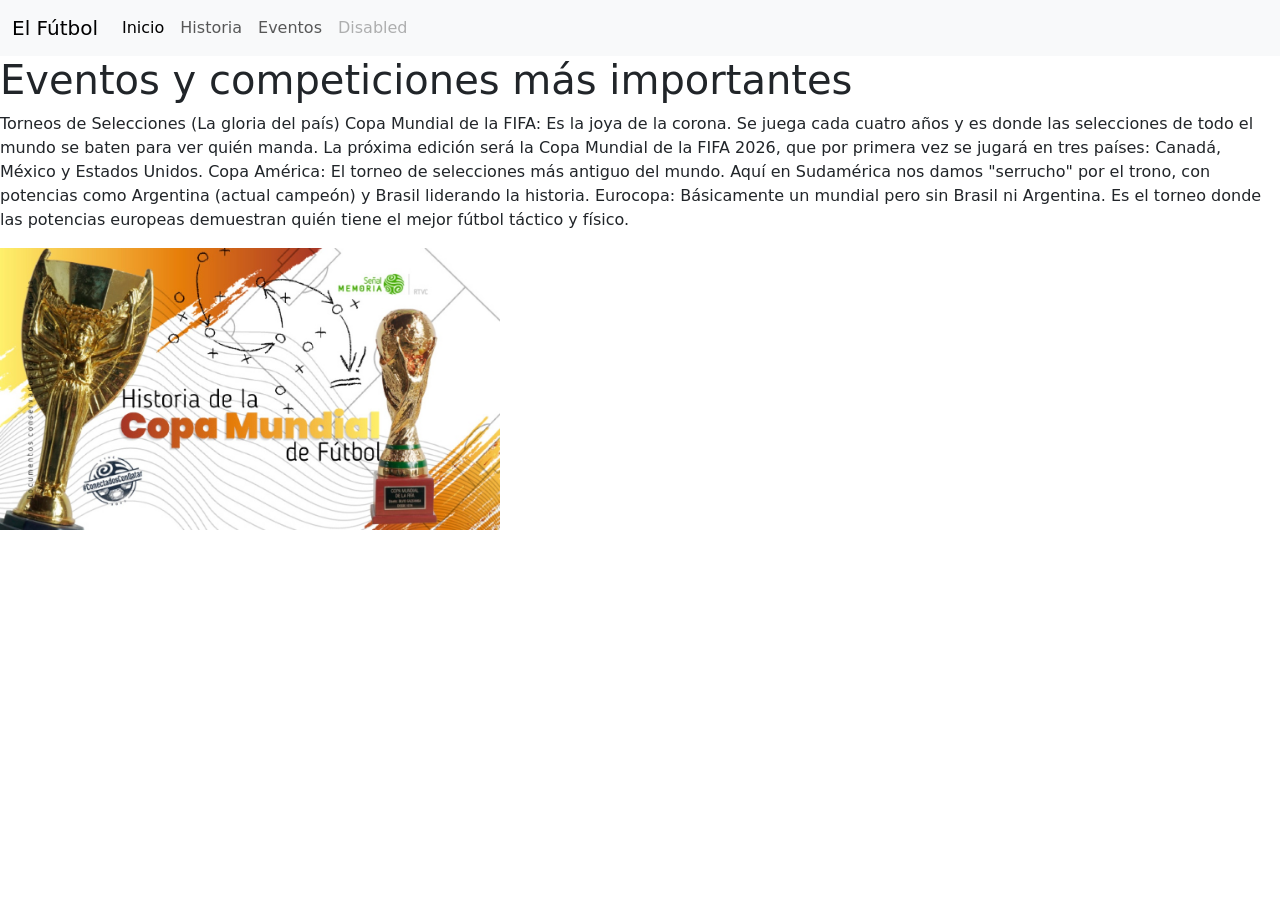
==== Eventos.html @ 4e28e22b "Avance de proyecto final" ====
<!DOCTYPE html>
<html lang="en">

<head>
    <meta charset="UTF-8">
    <meta name="viewport" content="width=device-width, initial-scale=1.0">
    <title>Eventos importantes</title>
    <link href="https://cdn.jsdelivr.net/npm/bootstrap@5.3.8/dist/css/bootstrap.min.css" rel="stylesheet"
        integrity="sha384-sRIl4kxILFvY47J16cr9ZwB07vP4J8+LH7qKQnuqkuIAvNWLzeN8tE5YBujZqJLB" crossorigin="anonymous">
</head>

<body>
    <nav class="navbar navbar-expand-lg bg-body-tertiary">
        <div class="container-fluid">
            <a class="navbar-brand" href="index.html">El Fútbol</a>
            <button class="navbar-toggler" type="button" data-bs-toggle="collapse" data-bs-target="#navbarNavAltMarkup"
                aria-controls="navbarNavAltMarkup" aria-expanded="false" aria-label="Toggle navigation">
                <span class="navbar-toggler-icon"></span>
            </button>
            <div class="collapse navbar-collapse" id="navbarNavAltMarkup">
                <div class="navbar-nav">
                    <a class="nav-link active" aria-current="page" href="index.html">Inicio</a>
                    <a class="nav-link" href="Historia.html">Historia</a>
                    <a class="nav-link" href="Eventos.html">Eventos</a>
                    <a class="nav-link disabled" aria-disabled="true">Disabled</a>
                </div>
            </div>
        </div>
    </nav>



    <h1>Eventos y competiciones más importantes</h1>
    <p>
        Torneos de Selecciones (La gloria del país)
        Copa Mundial de la FIFA: Es la joya de la corona. Se juega cada cuatro años y es donde las selecciones de todo
        el mundo se baten para ver quién manda. La próxima edición será la Copa Mundial de la FIFA 2026, que por primera
        vez se jugará en tres países: Canadá, México y Estados Unidos.
        Copa América: El torneo de selecciones más antiguo del mundo. Aquí en Sudamérica nos damos "serrucho" por el
        trono, con potencias como Argentina (actual campeón) y Brasil liderando la historia.
        Eurocopa: Básicamente un mundial pero sin Brasil ni Argentina. Es el torneo donde las potencias europeas
        demuestran quién tiene el mejor fútbol táctico y físico.
    </p>

<img src="img/copa.jpg" width="500">















    <script src="https://cdn.jsdelivr.net/npm/bootstrap@5.3.8/dist/js/bootstrap.bundle.min.js"
        integrity="sha384-FKyoEForCGlyvwx9Hj09JcYn3nv7wiPVlz7YYwJrWVcXK/BmnVDxM+D2scQbITxI"
        crossorigin="anonymous"></script>
</body>

</html>
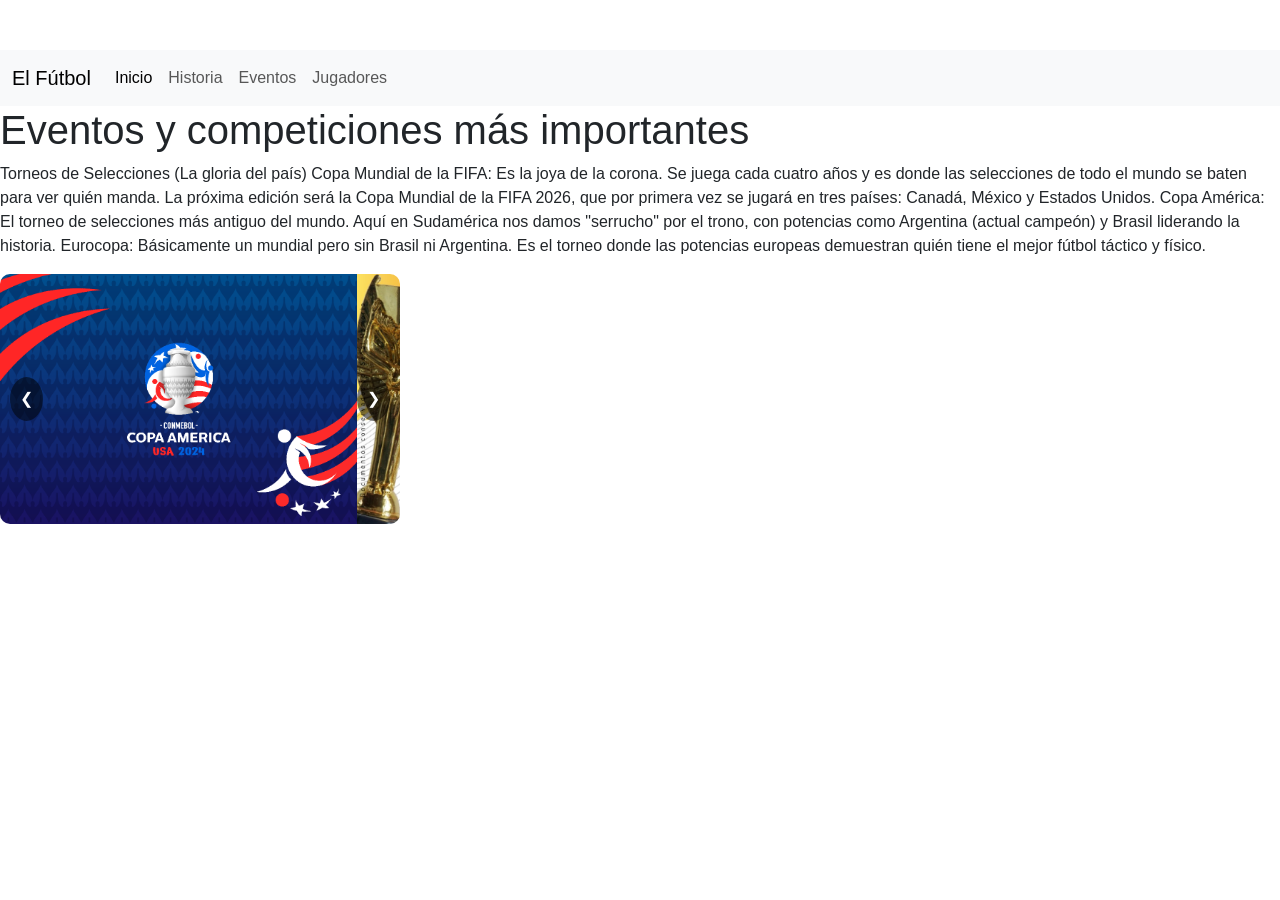
==== commit 08b1318e: "Add files via upload" ====
--- a/Eventos.html
+++ b/Eventos.html
@@ -7,9 +7,58 @@
     <title>Eventos importantes</title>
     <link href="https://cdn.jsdelivr.net/npm/bootstrap@5.3.8/dist/css/bootstrap.min.css" rel="stylesheet"
         integrity="sha384-sRIl4kxILFvY47J16cr9ZwB07vP4J8+LH7qKQnuqkuIAvNWLzeN8tE5YBujZqJLB" crossorigin="anonymous">
+
+    <style>
+        body {
+            font-family: Arial;
+            display: flex;
+            justify-content: center;
+            margin-top: 50px;
+        }
+
+        .carrusel {
+            width: 400px;
+            overflow: hidden;
+            position: relative;
+            border-radius: 10px;
+        }
+
+        .imagenes {
+            display: flex;
+            transition: transform 0.5s ease-in-out;
+        }
+
+        .imagenes img {
+            width: 400px;
+            height: 250px;
+            object-fit: cover;
+        }
+
+        /* Botones */
+        .btn {
+            position: absolute;
+            top: 50%;
+            transform: translateY(-50%);
+            background: rgba(0, 0, 0, 0.5);
+            color: white;
+            border: none;
+            padding: 10px;
+            cursor: pointer;
+            border-radius: 50%;
+        }
+
+        .prev {
+            left: 10px;
+        }
+
+        .next {
+            right: 10px;
+        }
+    </style>
 </head>
 
 <body>
+ <div>
     <nav class="navbar navbar-expand-lg bg-body-tertiary">
         <div class="container-fluid">
             <a class="navbar-brand" href="index.html">El Fútbol</a>
@@ -22,7 +71,7 @@
                     <a class="nav-link active" aria-current="page" href="index.html">Inicio</a>
                     <a class="nav-link" href="Historia.html">Historia</a>
                     <a class="nav-link" href="Eventos.html">Eventos</a>
-                    <a class="nav-link disabled" aria-disabled="true">Disabled</a>
+                    <a class="nav-link" href="Jugadores.html">Jugadores</a>
                 </div>
             </div>
         </div>
@@ -30,7 +79,7 @@
 
 
 
-    <h1>Eventos y competiciones más importantes</h1>
+    <div><h1>Eventos y competiciones más importantes</h1>
     <p>
         Torneos de Selecciones (La gloria del país)
         Copa Mundial de la FIFA: Es la joya de la corona. Se juega cada cuatro años y es donde las selecciones de todo
@@ -41,17 +90,46 @@
         Eurocopa: Básicamente un mundial pero sin Brasil ni Argentina. Es el torneo donde las potencias europeas
         demuestran quién tiene el mejor fútbol táctico y físico.
     </p>
+    </div>
 
-<img src="img/copa.jpg" width="500">
+    <div class="carrusel">
+        <div class="imagenes" id="slider">
+            <img src="img/amer.png">
+            <img src="img/copa.jpg">
+            <img src="img/euro.jpg">
+            <img src="img4.jpg">
+        </div>
+
+        <button class="btn prev" onclick="mover(-1)">❮</button>
+        <button class="btn next" onclick="mover(1)">❯</button>
+    </div>
+
+    <script>
+        let index = 0;
+        const slider = document.getElementById("slider");
+        const total = slider.children.length;
+
+        function mover(direccion) {
+            index += direccion;
+
+            if (index < 0) index = total - 1;
+            if (index >= total) index = 0;
+
+            slider.style.transform = `translateX(-${index * 400}px)`;
+        }
+
+        // Automático cada 3 segundos
+        setInterval(() => {
+            mover(1);
+        }, 3000);
+    </script>
 
 
 
 
 
 
-
-
-
+</div>
 
 
 
